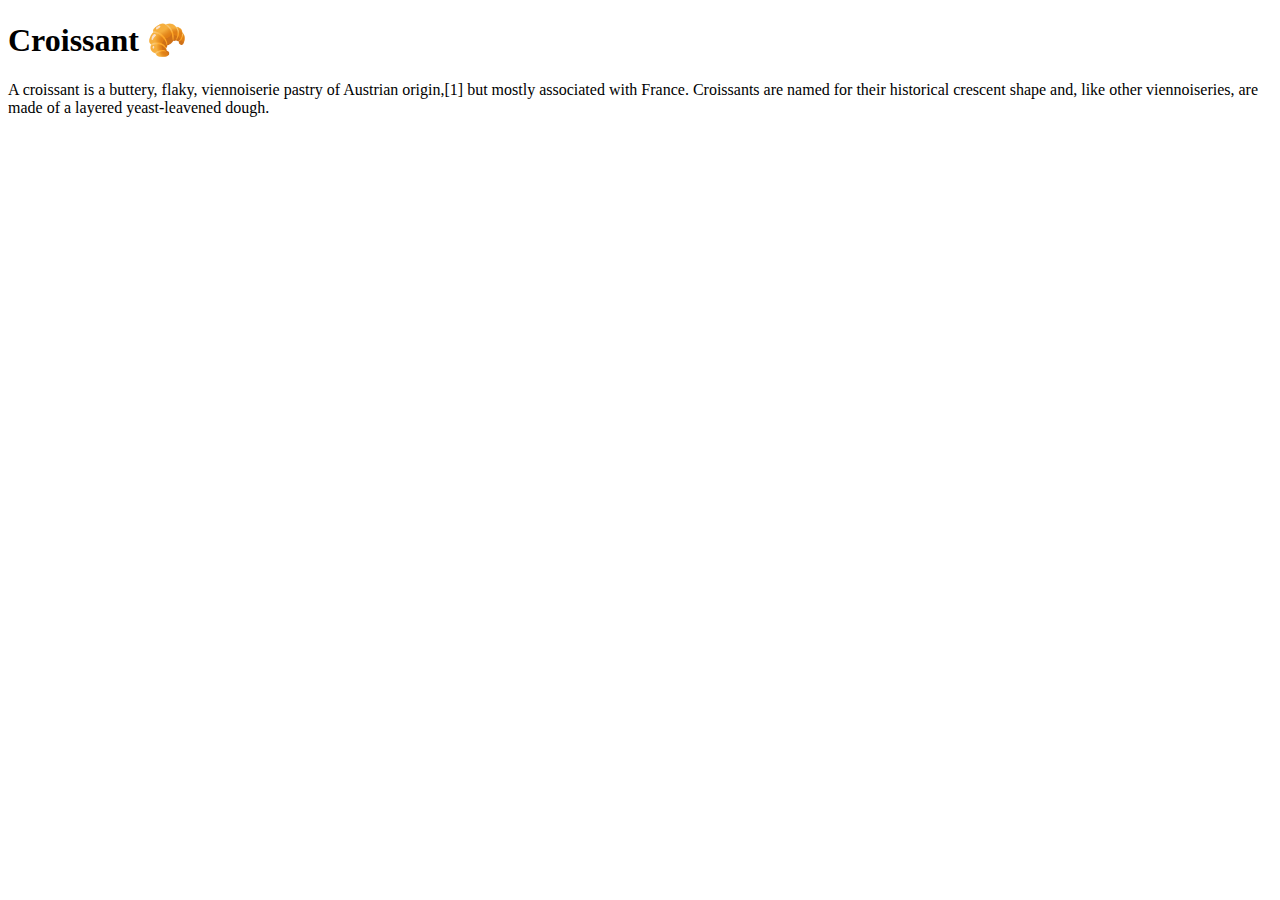
==== index.html @ 16457f3e "html and css pages" ====
<!DOCTYPE html>
<html lang="en">
  <head>
    <meta charset="UTF-8" />
    <meta http-equiv="X-UA-Compatible" content="IE=edge" />
    <meta name="viewport" content="width=device-width, initial-scale=1.0" />
    <title>Document</title>
  </head>
  <body>
    <h1>Croissant 🥐</h1>
    <p>
      A croissant is a buttery, flaky, viennoiserie pastry of Austrian
      origin,[1] but mostly associated with France. Croissants are named for
      their historical crescent shape and, like other viennoiseries, are made of
      a layered yeast-leavened dough.
    </p>
  </body>
</html>
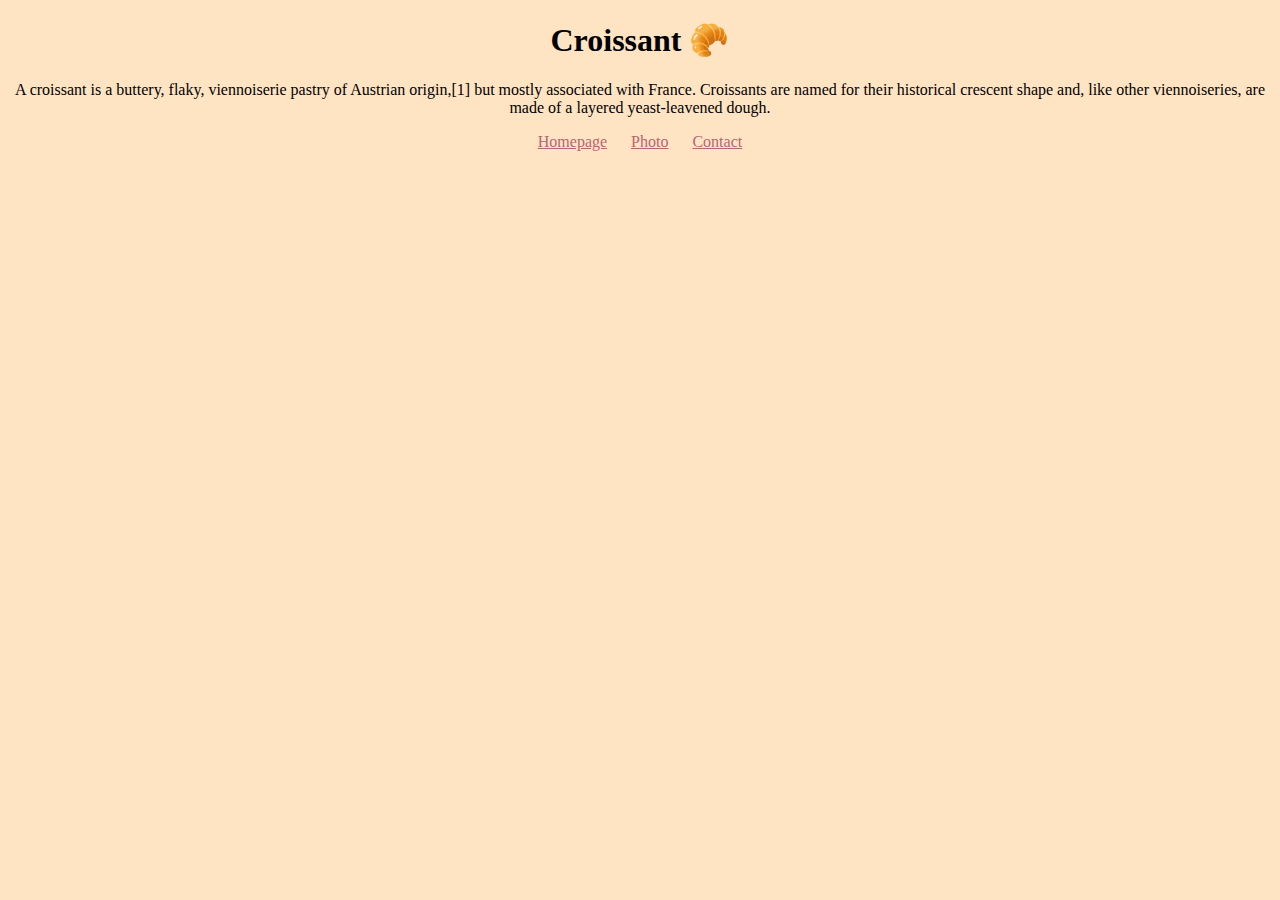
==== commit 27195f1f: "final editing" ====
--- a/index.html
+++ b/index.html
@@ -5,6 +5,8 @@
     <meta http-equiv="X-UA-Compatible" content="IE=edge" />
     <meta name="viewport" content="width=device-width, initial-scale=1.0" />
     <title>Document</title>
+      <link rel="stylesheet" href="src/styles.css" />
+  </head>
   </head>
   <body>
     <h1>Croissant 🥐</h1>
@@ -14,5 +16,11 @@
       their historical crescent shape and, like other viennoiseries, are made of
       a layered yeast-leavened dough.
     </p>
+  <footer>
+    <a href = "index.html" >Homepage</a>
+<a href = "photo.html" >Photo</a>
+<a href = "contact.html" >Contact</a>
+  </footer>
+
   </body>
 </html>
--- a/src/styles.css
+++ b/src/styles.css
@@ -0,0 +1,23 @@
+body {
+  background-color: bisque;
+}
+h1 {
+  text-align: center;
+}
+p {
+  text-align: center;
+}
+footer {
+  text-align: center;
+}
+footer a {
+  margin: 10px;
+  color: rgb(182, 101, 114);
+}
+.cro-photo {
+  max-width: 40%;
+  border-radius: 10px;
+  display: block;
+  margin: 30px auto;
+  text-align: center;
+}
